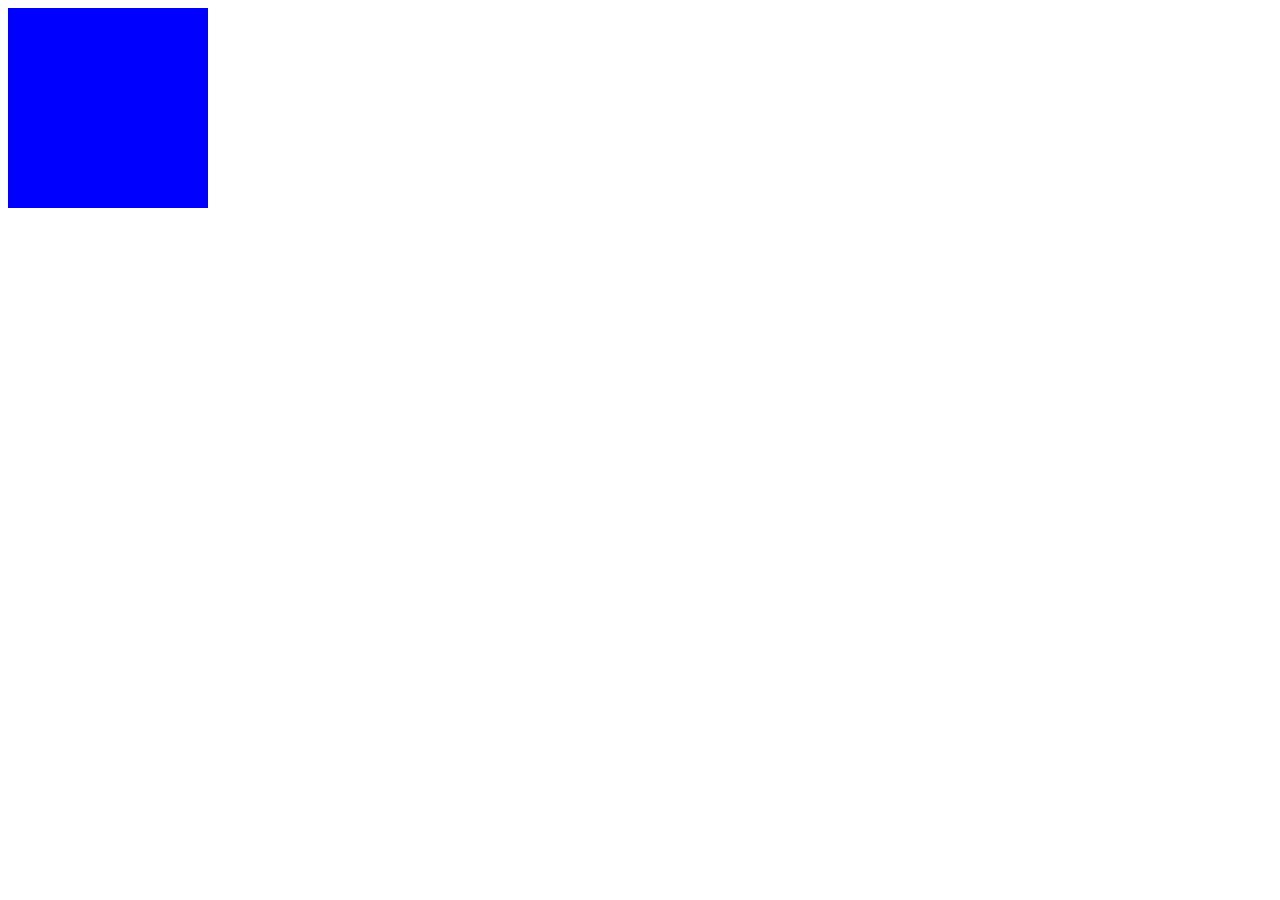
==== index1.html @ 71cbd632 "first commit" ====
<!DOCTYPE html>
<html lang="en">
<head>
    <meta charset="UTF-8">
    <meta http-equiv="X-UA-Compatible" content="IE=edge">
    <meta name="viewport" content="width=device-width, initial-scale=1.0">
    <link rel="stylesheet" href="./style.css">
    <title>Exercise #2: Changing color</title>
</head>
<body onload="load_first()">
    <div id="ex2" onclick="increment_counter()"></div>
    <script src="./script.js"></script>
</body>
</html>
---- style.css ----
#ex1{
    width: 40vw;
    background-color: yellow;
    font-weight: bold;
    font-size: 2em;
    text-align: center;
    padding: 10px;
    border: 1px solid black;
}
#ex2,#ex2b{
    width: 200px;
    height: 200px;
}
img{
    height: 100%;
    width: 100%;
}
#style_container > div{
    display: inline;
    width: 50vh;
}
#text{
    width: 50vw;
    padding: 10px;
    padding-bottom:50px ;
    border: 1px solid black;
    text-overflow:ellipsis;
}
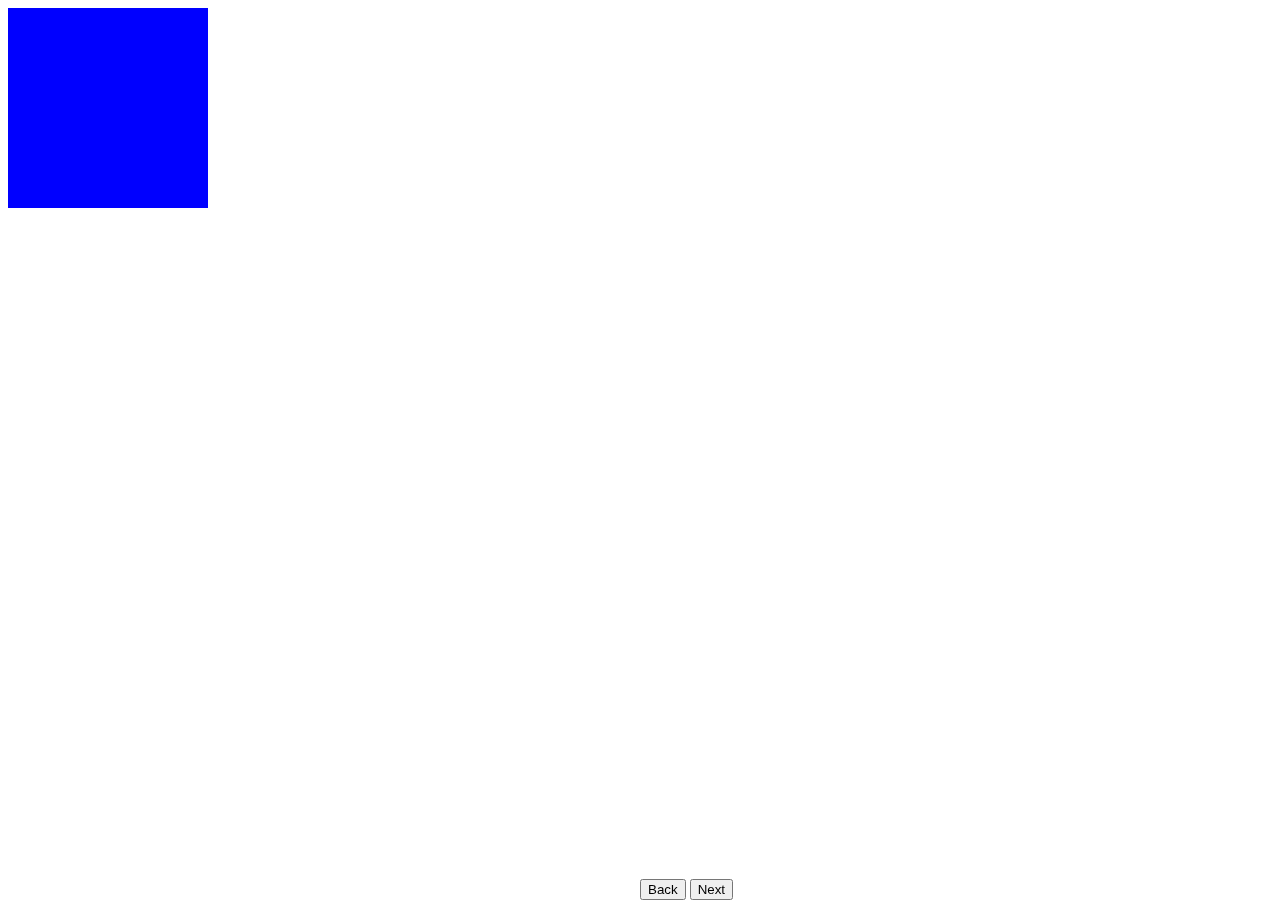
==== commit a06b0e3a: "last commit" ====
--- a/index1.html
+++ b/index1.html
@@ -9,6 +9,14 @@
 </head>
 <body onload="load_first()">
     <div id="ex2" onclick="increment_counter()"></div>
+    <footer class="footer">
+        <button onclick="nextPage('./index.html')">
+            Back
+        </button>
+        <button onclick="nextPage('./index2.html')">
+            Next
+        </button>
+    </footer>
     <script src="./script.js"></script>
 </body>
 </html>--- a/style.css
+++ b/style.css
@@ -25,4 +25,86 @@
     padding-bottom:50px ;
     border: 1px solid black;
     text-overflow:ellipsis;
+}
+#pass_container{
+    font-size: 20px;
+    display: grid;
+    grid-template-columns: repeat(3,1fr);
+    grid-template-rows: repeat(3,1fr);
+}
+#pass-msg , #repass-msg{
+    color: red;
+    font-weight: bold;
+}
+#submit{
+    display: none;
+}
+.text_container{
+    width: 70vw;
+    border: 1px solid black;
+    padding: 0;
+}
+.text_container h1, .text_container p{
+    margin: 0;
+}
+.text_container .heading{
+    padding: 20px;
+    background-color: rgb(201, 201, 201);
+    display: flex;
+    justify-content: space-between;
+}
+.text_container #msg1,.text_container #msg2,.text_container #msg3{
+    padding: 10px;
+    display:none;
+}
+#list{
+    width: 100vw;
+    list-style-type: none;
+    font-size: 30px;
+    padding: 0;
+}
+#list li{
+    border: 1px solid black;
+    background-color: rgb(233, 233, 233);
+    margin: 0;
+}
+#list2{
+    width: 100vw;
+    list-style-type: none;
+    font-size: 30px;
+    padding: 0;
+}
+#list2 li{
+    display: flex;
+    justify-content: space-between;
+    align-items: center;
+    border: 1px solid black;
+    background-color: rgb(233, 233, 233);
+    margin: 0;
+}
+li > div:last-child{
+    font-size: 16px;
+}
+#my_colors{
+    display: grid;
+    grid-template-columns: repeat(24,1fr);
+    grid-template-rows: repeat(9,1fr);
+    gap: 0.5%;
+}
+.coloring{
+    height: 20px;
+    width: 100%;
+    border: 1px solid black;
+    cursor: pointer;
+}
+#picked{
+    cursor: pointer;
+    padding: 10px;
+    /* height: 50px; */
+    width: max-content;
+}
+.footer{
+    position: fixed;
+    bottom: 0;
+    left: 50%;
 }